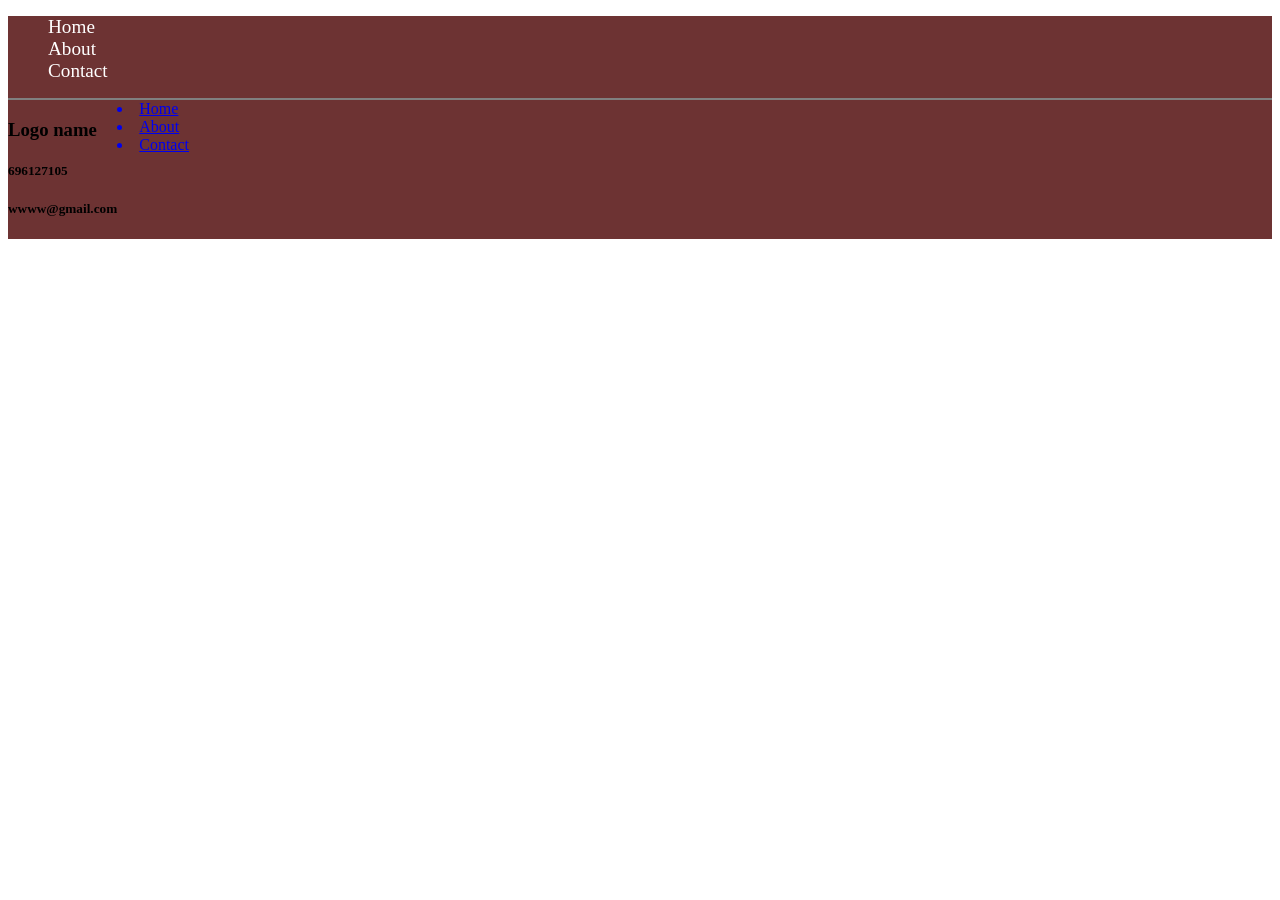
==== index.html @ 18bef87b "Merge pull request #1 from blessingchanel2/feature-layout Added Header and Footer section in index.h" ====
<!DOCTYPE html>
<html lang="en">
<head>
    <meta charset="UTF-8">
    <meta name="viewport" content="width=device-width, initial-scale=1.0">
    <title>Resto Project</title>
    <link rel="stylesheet" href="index.css">
</head>
<body>
    
    <!-- HEADER -->

    <div class="header">
        <ul class="navbar">
            <a href="#home"><li>Home</li></a>
            <a href="#About">
                <li>About</li>
            </a>
            <a href="#Contact">
                <li>Contact</li>
            </a>
        </ul>
    </div>
    
     <!--Footer-->

     <footer>
         <div class="column1">
             <h3>Logo name</h3>
             <h5>696127105</h5>
             <h5>wwww@gmail.com</h5>
         </div>
         <div class="column2">
                        <a href="#home">
                            <li>Home</li>
                        </a>
                        <a href="#About">
                            <li>About</li>
                        </a>
                        <a href="#Contact">
                            <li>Contact</li>
                        </a>
         </div>
     </footer>
</body>
</html>
---- index.css ----
.header{
    background-color: rgb(109, 51, 51);
    position: sticky;
    border: none;
    border-bottom: 2px solid grey;
}
ul a{
    text-decoration: none;
    color: white;
    font-size: 1.2em;
}
ul a li{
    list-style: none;
}

footer{
    display: flex;
    background-color: rgb(109, 51, 51);
}
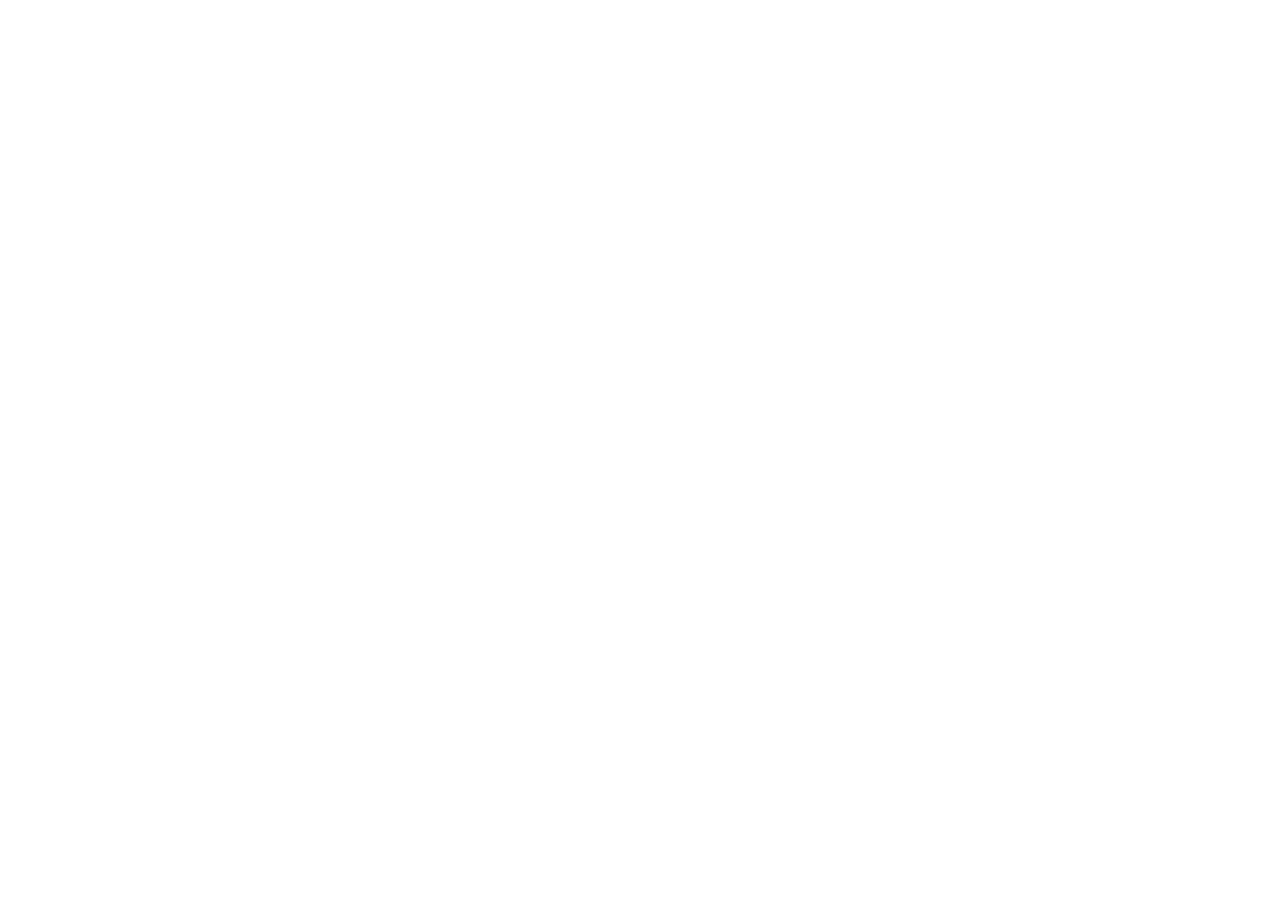
==== commit 6c0286d2: "First commit" ====
--- a/index.html
+++ b/index.html
@@ -7,40 +7,6 @@
     <link rel="stylesheet" href="index.css">
 </head>
 <body>
-    
-    <!-- HEADER -->
-
-    <div class="header">
-        <ul class="navbar">
-            <a href="#home"><li>Home</li></a>
-            <a href="#About">
-                <li>About</li>
-            </a>
-            <a href="#Contact">
-                <li>Contact</li>
-            </a>
-        </ul>
-    </div>
-    
-     <!--Footer-->
-
-     <footer>
-         <div class="column1">
-             <h3>Logo name</h3>
-             <h5>696127105</h5>
-             <h5>wwww@gmail.com</h5>
-         </div>
-         <div class="column2">
-                        <a href="#home">
-                            <li>Home</li>
-                        </a>
-                        <a href="#About">
-                            <li>About</li>
-                        </a>
-                        <a href="#Contact">
-                            <li>Contact</li>
-                        </a>
-         </div>
-     </footer>
+     
 </body>
 </html>
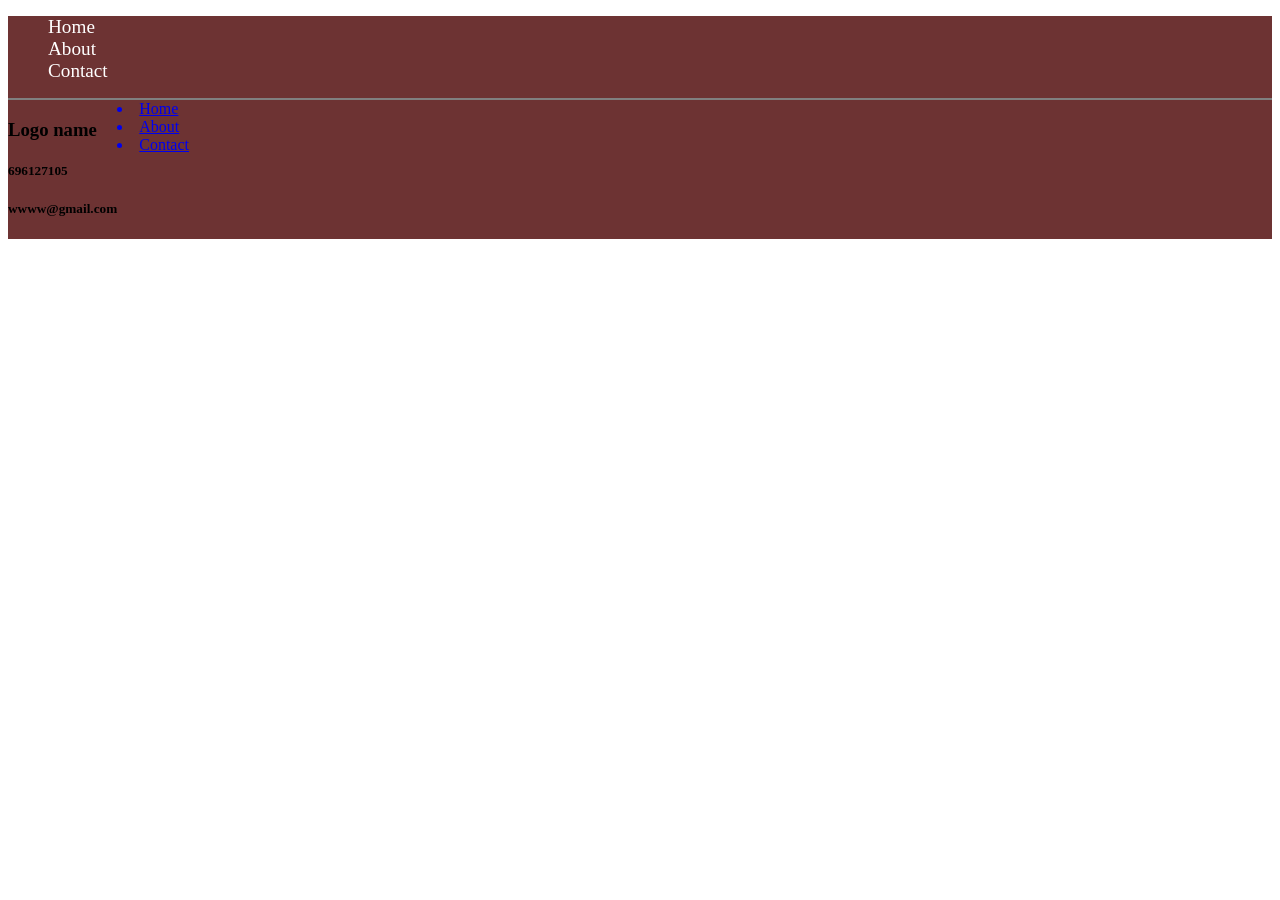
==== commit f0aa43ac: "Added Header and Footer section in index.html" ====
--- a/index.html
+++ b/index.html
@@ -7,6 +7,40 @@
     <link rel="stylesheet" href="index.css">
 </head>
 <body>
-     
+    
+    <!-- HEADER -->
+
+    <div class="header">
+        <ul class="navbar">
+            <a href="#home"><li>Home</li></a>
+            <a href="#About">
+                <li>About</li>
+            </a>
+            <a href="#Contact">
+                <li>Contact</li>
+            </a>
+        </ul>
+    </div>
+    
+     <!--Footer-->
+
+     <footer>
+         <div class="column1">
+             <h3>Logo name</h3>
+             <h5>696127105</h5>
+             <h5>wwww@gmail.com</h5>
+         </div>
+         <div class="column2">
+                        <a href="#home">
+                            <li>Home</li>
+                        </a>
+                        <a href="#About">
+                            <li>About</li>
+                        </a>
+                        <a href="#Contact">
+                            <li>Contact</li>
+                        </a>
+         </div>
+     </footer>
 </body>
 </html>
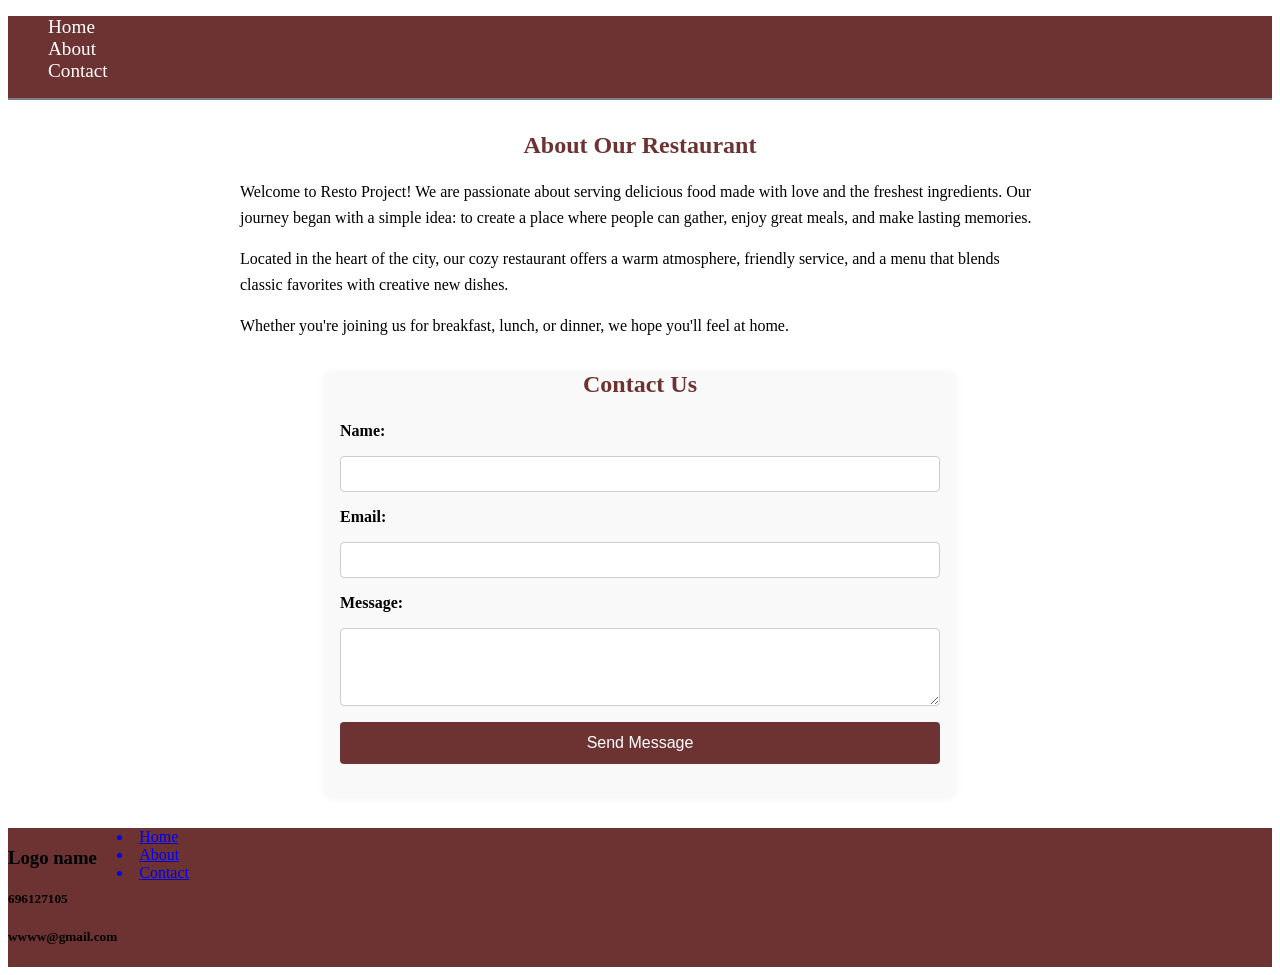
==== commit 54098231: "addition of about and contact pert" ====
--- a/index.html
+++ b/index.html
@@ -22,7 +22,32 @@
         </ul>
     </div>
     
-     <!--Footer-->
+
+        <!-- ABOUT SECTION -->
+        <main>
+            <section class="about-section">
+                <h1>About Our Restaurant</h1>
+                <p>Welcome to Resto Project! We are passionate about serving delicious food made with love and the freshest ingredients. Our journey began with a simple idea: to create a place where people can gather, enjoy great meals, and make lasting memories.</p>
+                <p>Located in the heart of the city, our cozy restaurant offers a warm atmosphere, friendly service, and a menu that blends classic favorites with creative new dishes.</p>
+                <p>Whether you're joining us for breakfast, lunch, or dinner, we hope you'll feel at home.</p>
+            </section>
+        </main>
+
+            <!-- CONTACT SECTION -->
+            <section class="contact-section">
+                <h1>Contact Us</h1>
+                <form class="contact-form">
+                    <label for="name">Name:</label>
+                    <input type="text" id="name" name="name" required>
+                    <label for="email">Email:</label>
+                    <input type="email" id="email" name="email" required>
+                    <label for="message">Message:</label>
+                    <textarea id="message" name="message" rows="4" required></textarea>
+                    <button type="submit">Send Message</button>
+                </form>
+            </section>
+
+         <!--Footer-->
 
      <footer>
          <div class="column1">
--- a/index.css
+++ b/index.css
@@ -1,3 +1,49 @@
+.about-section p{
+    line-height: 1.6;
+    margin-bottom: 1rem;
+}
+
+.contact-section {
+    max-width: 600px;
+    margin: 2rem auto;
+    padding: 0 1rem 2rem 1rem;
+    background: #f9f9f9;
+    border-radius: 8px;
+    box-shadow: 0 2px 8px rgba(0,0,0,0.05);
+}
+.contact-section h1 {
+    text-align: center;
+    color: rgb(109, 51, 51);
+    margin-bottom: 1.5rem;
+}
+.contact-form {
+    display: flex;
+    flex-direction: column;
+    gap: 1rem;
+}
+.contact-form label {
+    font-weight: bold;
+}
+.contact-form input,
+.contact-form textarea {
+    padding: 0.5rem;
+    border: 1px solid #ccc;
+    border-radius: 4px;
+    font-size: 1em;
+}
+.contact-form button {
+    background: rgb(109, 51, 51);
+    color: #fff;
+    border: none;
+    padding: 0.75rem;
+    border-radius: 4px;
+    font-size: 1em;
+    cursor: pointer;
+    transition: background 0.2s;
+}
+.contact-form button:hover {
+    background: #7a3535;
+}
 .header{
     background-color: rgb(109, 51, 51);
     position: sticky;
@@ -16,4 +62,20 @@
 footer{
     display: flex;
     background-color: rgb(109, 51, 51);
+}
+
+.about-section{
+    max-width: 800px;
+    margin: 2rem auto;
+    padding: 0 1rem;
+}
+
+.about-section h1{
+    text-align: center;
+    color: rgb(109, 51, 51);
+}
+
+.about-section p{
+    line-height: 1.6;
+    margin-bottom: 1rem;
 }
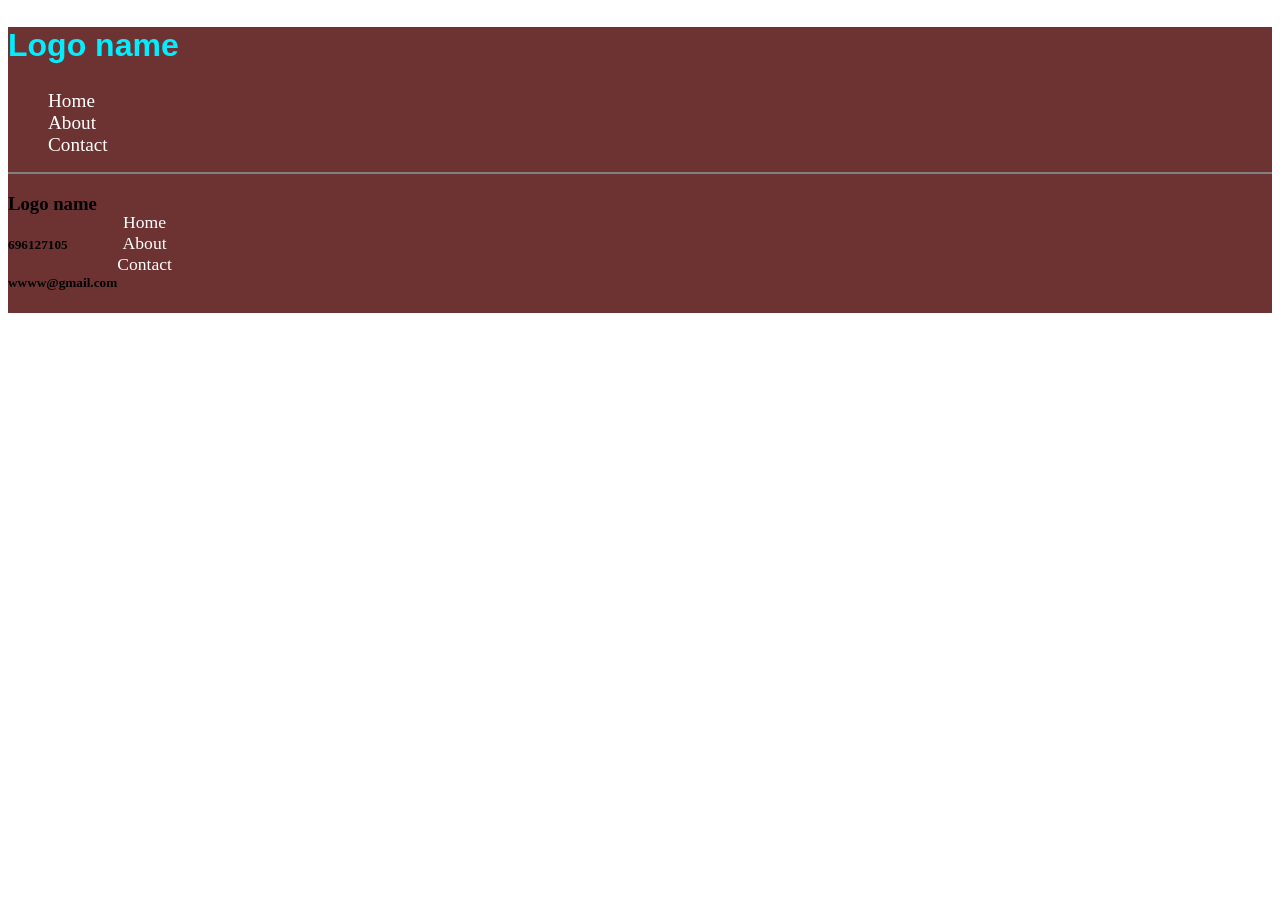
==== commit 49f10ce1: "modified header and footer section" ====
--- a/index.html
+++ b/index.html
@@ -11,6 +11,9 @@
     <!-- HEADER -->
 
     <div class="header">
+        <div class="logo">
+            <h2>Logo name</h2>
+        </div>
         <ul class="navbar">
             <a href="#home"><li>Home</li></a>
             <a href="#About">
@@ -22,32 +25,7 @@
         </ul>
     </div>
     
-
-        <!-- ABOUT SECTION -->
-        <main>
-            <section class="about-section">
-                <h1>About Our Restaurant</h1>
-                <p>Welcome to Resto Project! We are passionate about serving delicious food made with love and the freshest ingredients. Our journey began with a simple idea: to create a place where people can gather, enjoy great meals, and make lasting memories.</p>
-                <p>Located in the heart of the city, our cozy restaurant offers a warm atmosphere, friendly service, and a menu that blends classic favorites with creative new dishes.</p>
-                <p>Whether you're joining us for breakfast, lunch, or dinner, we hope you'll feel at home.</p>
-            </section>
-        </main>
-
-            <!-- CONTACT SECTION -->
-            <section class="contact-section">
-                <h1>Contact Us</h1>
-                <form class="contact-form">
-                    <label for="name">Name:</label>
-                    <input type="text" id="name" name="name" required>
-                    <label for="email">Email:</label>
-                    <input type="email" id="email" name="email" required>
-                    <label for="message">Message:</label>
-                    <textarea id="message" name="message" rows="4" required></textarea>
-                    <button type="submit">Send Message</button>
-                </form>
-            </section>
-
-         <!--Footer-->
+     <!--Footer-->
 
      <footer>
          <div class="column1">
--- a/index.css
+++ b/index.css
@@ -1,49 +1,3 @@
-.about-section p{
-    line-height: 1.6;
-    margin-bottom: 1rem;
-}
-
-.contact-section {
-    max-width: 600px;
-    margin: 2rem auto;
-    padding: 0 1rem 2rem 1rem;
-    background: #f9f9f9;
-    border-radius: 8px;
-    box-shadow: 0 2px 8px rgba(0,0,0,0.05);
-}
-.contact-section h1 {
-    text-align: center;
-    color: rgb(109, 51, 51);
-    margin-bottom: 1.5rem;
-}
-.contact-form {
-    display: flex;
-    flex-direction: column;
-    gap: 1rem;
-}
-.contact-form label {
-    font-weight: bold;
-}
-.contact-form input,
-.contact-form textarea {
-    padding: 0.5rem;
-    border: 1px solid #ccc;
-    border-radius: 4px;
-    font-size: 1em;
-}
-.contact-form button {
-    background: rgb(109, 51, 51);
-    color: #fff;
-    border: none;
-    padding: 0.75rem;
-    border-radius: 4px;
-    font-size: 1em;
-    cursor: pointer;
-    transition: background 0.2s;
-}
-.contact-form button:hover {
-    background: #7a3535;
-}
 .header{
     background-color: rgb(109, 51, 51);
     position: sticky;
@@ -63,19 +17,29 @@
     display: flex;
     background-color: rgb(109, 51, 51);
 }
+.logo h2{
+    font-family: Verdana, Geneva, Tahoma, sans-serif;
+    font-size: 2rem;
+    color: #0ef;
+    font-weight: bold;
+    display: flex;
+}
+.column2{
+    display: flex;
+    flex-direction: column;
+    justify-content: center;
+    align-items: center;
 
-.about-section{
-    max-width: 800px;
-    margin: 2rem auto;
-    padding: 0 1rem;
 }
-
-.about-section h1{
-    text-align: center;
-    color: rgb(109, 51, 51);
+.column2 a{
+    text-decoration: none;
 }
-
-.about-section p{
-    line-height: 1.6;
-    margin-bottom: 1rem;
+.column2 a li{
+    list-style: none;
+    font-size: 1.1em;
+    color: white;
+}
+.column2 a li:hover{
+    color: #0ef;
+    font-size: 1.3em;
 }
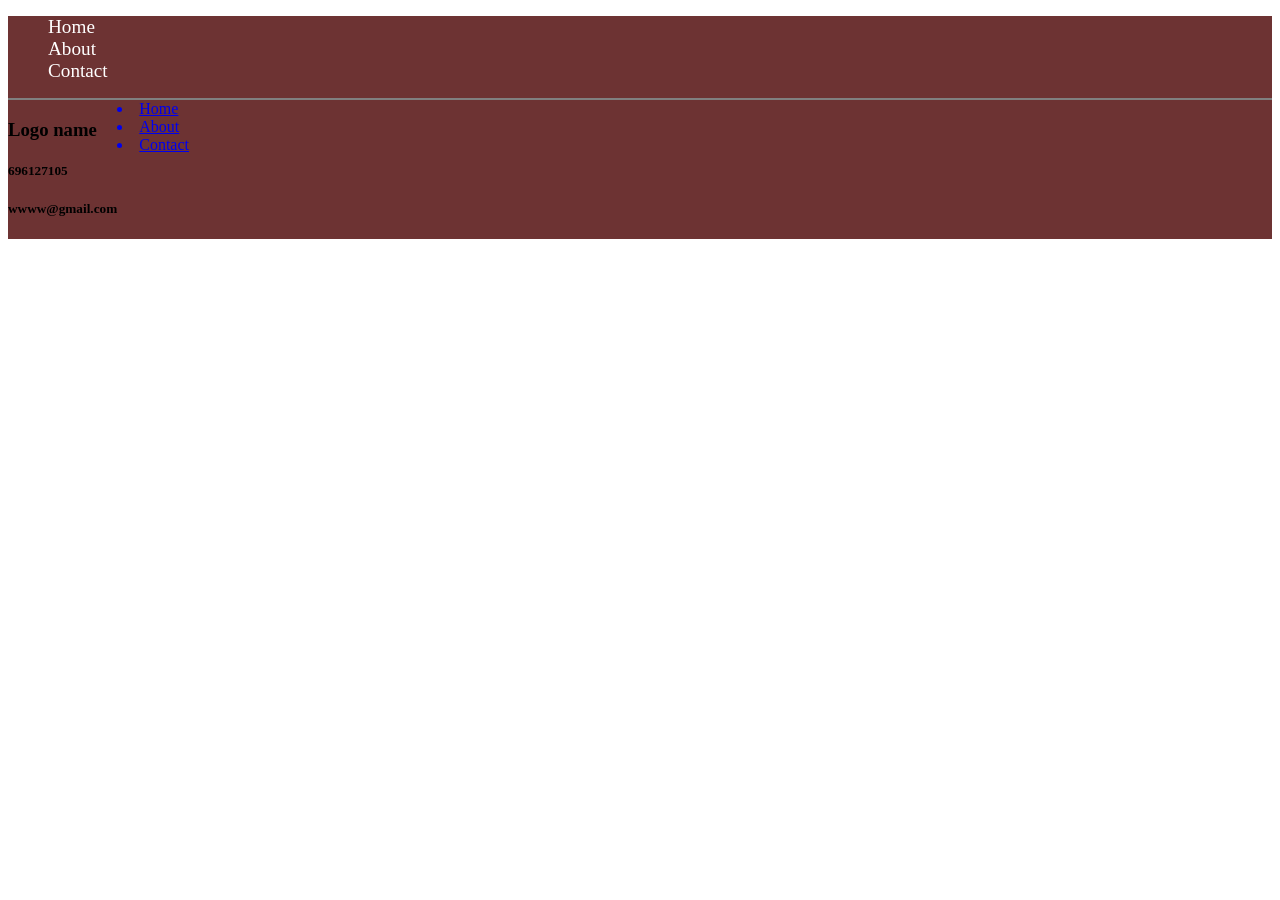
==== commit 9f3c50f1: "Revert "modified header and footer section" This reverts commit 49f10ce116d400a62cb121e14ede60307615" ====
--- a/index.html
+++ b/index.html
@@ -11,9 +11,6 @@
     <!-- HEADER -->
 
     <div class="header">
-        <div class="logo">
-            <h2>Logo name</h2>
-        </div>
         <ul class="navbar">
             <a href="#home"><li>Home</li></a>
             <a href="#About">
--- a/index.css
+++ b/index.css
@@ -16,30 +16,4 @@
 footer{
     display: flex;
     background-color: rgb(109, 51, 51);
-}
-.logo h2{
-    font-family: Verdana, Geneva, Tahoma, sans-serif;
-    font-size: 2rem;
-    color: #0ef;
-    font-weight: bold;
-    display: flex;
-}
-.column2{
-    display: flex;
-    flex-direction: column;
-    justify-content: center;
-    align-items: center;
-
-}
-.column2 a{
-    text-decoration: none;
-}
-.column2 a li{
-    list-style: none;
-    font-size: 1.1em;
-    color: white;
-}
-.column2 a li:hover{
-    color: #0ef;
-    font-size: 1.3em;
 }
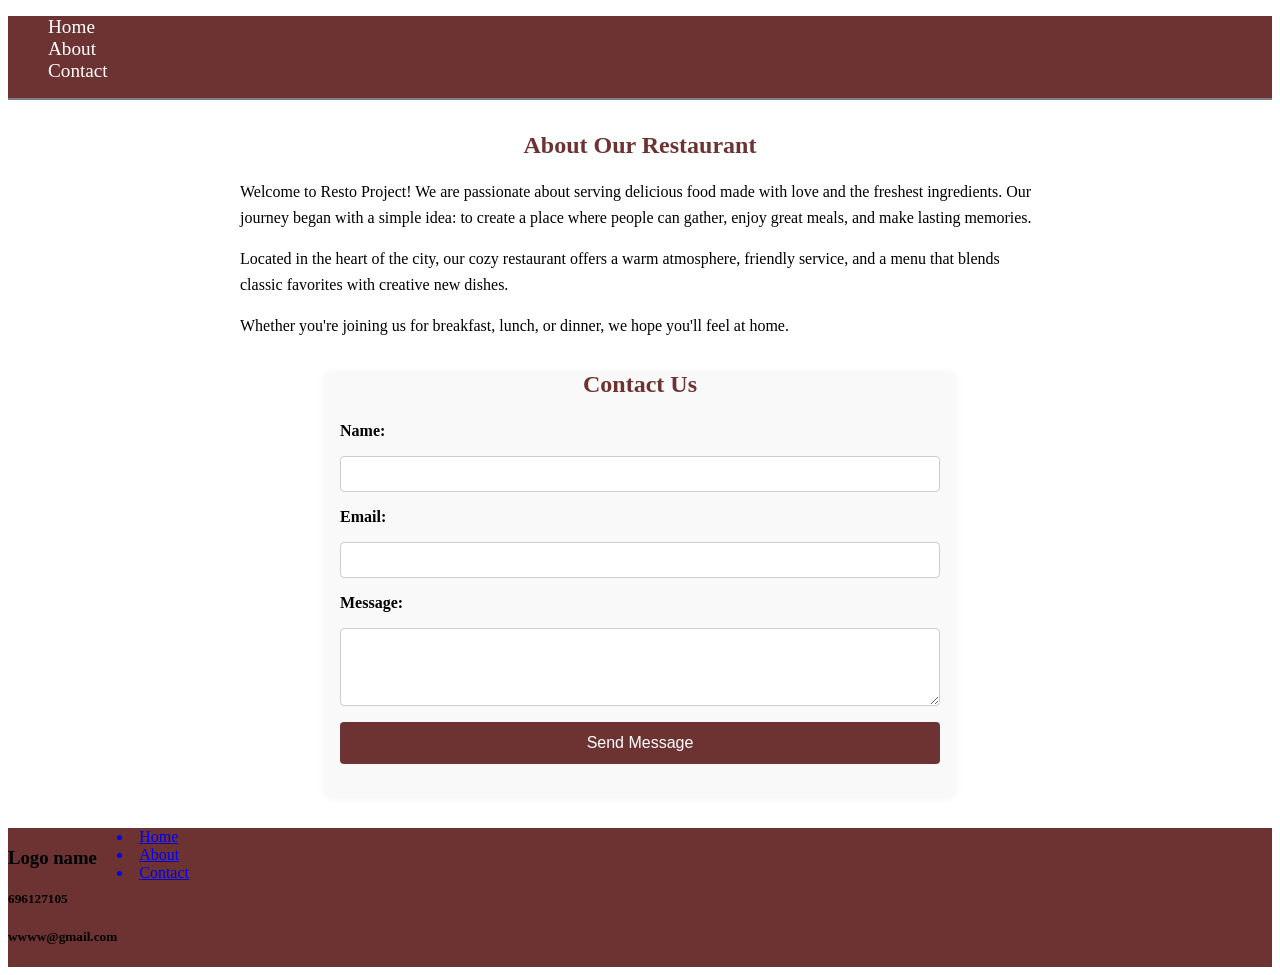
==== commit 4911b52a: "Merge pull request #5 from blessingchanel2/feature-about-contact addition of about and contact part" ====
--- a/index.html
+++ b/index.html
@@ -22,7 +22,32 @@
         </ul>
     </div>
     
-     <!--Footer-->
+
+        <!-- ABOUT SECTION -->
+        <main>
+            <section class="about-section">
+                <h1>About Our Restaurant</h1>
+                <p>Welcome to Resto Project! We are passionate about serving delicious food made with love and the freshest ingredients. Our journey began with a simple idea: to create a place where people can gather, enjoy great meals, and make lasting memories.</p>
+                <p>Located in the heart of the city, our cozy restaurant offers a warm atmosphere, friendly service, and a menu that blends classic favorites with creative new dishes.</p>
+                <p>Whether you're joining us for breakfast, lunch, or dinner, we hope you'll feel at home.</p>
+            </section>
+        </main>
+
+            <!-- CONTACT SECTION -->
+            <section class="contact-section">
+                <h1>Contact Us</h1>
+                <form class="contact-form">
+                    <label for="name">Name:</label>
+                    <input type="text" id="name" name="name" required>
+                    <label for="email">Email:</label>
+                    <input type="email" id="email" name="email" required>
+                    <label for="message">Message:</label>
+                    <textarea id="message" name="message" rows="4" required></textarea>
+                    <button type="submit">Send Message</button>
+                </form>
+            </section>
+
+         <!--Footer-->
 
      <footer>
          <div class="column1">
--- a/index.css
+++ b/index.css
@@ -1,3 +1,49 @@
+.about-section p{
+    line-height: 1.6;
+    margin-bottom: 1rem;
+}
+
+.contact-section {
+    max-width: 600px;
+    margin: 2rem auto;
+    padding: 0 1rem 2rem 1rem;
+    background: #f9f9f9;
+    border-radius: 8px;
+    box-shadow: 0 2px 8px rgba(0,0,0,0.05);
+}
+.contact-section h1 {
+    text-align: center;
+    color: rgb(109, 51, 51);
+    margin-bottom: 1.5rem;
+}
+.contact-form {
+    display: flex;
+    flex-direction: column;
+    gap: 1rem;
+}
+.contact-form label {
+    font-weight: bold;
+}
+.contact-form input,
+.contact-form textarea {
+    padding: 0.5rem;
+    border: 1px solid #ccc;
+    border-radius: 4px;
+    font-size: 1em;
+}
+.contact-form button {
+    background: rgb(109, 51, 51);
+    color: #fff;
+    border: none;
+    padding: 0.75rem;
+    border-radius: 4px;
+    font-size: 1em;
+    cursor: pointer;
+    transition: background 0.2s;
+}
+.contact-form button:hover {
+    background: #7a3535;
+}
 .header{
     background-color: rgb(109, 51, 51);
     position: sticky;
@@ -16,4 +62,20 @@
 footer{
     display: flex;
     background-color: rgb(109, 51, 51);
+}
+
+.about-section{
+    max-width: 800px;
+    margin: 2rem auto;
+    padding: 0 1rem;
+}
+
+.about-section h1{
+    text-align: center;
+    color: rgb(109, 51, 51);
+}
+
+.about-section p{
+    line-height: 1.6;
+    margin-bottom: 1rem;
 }
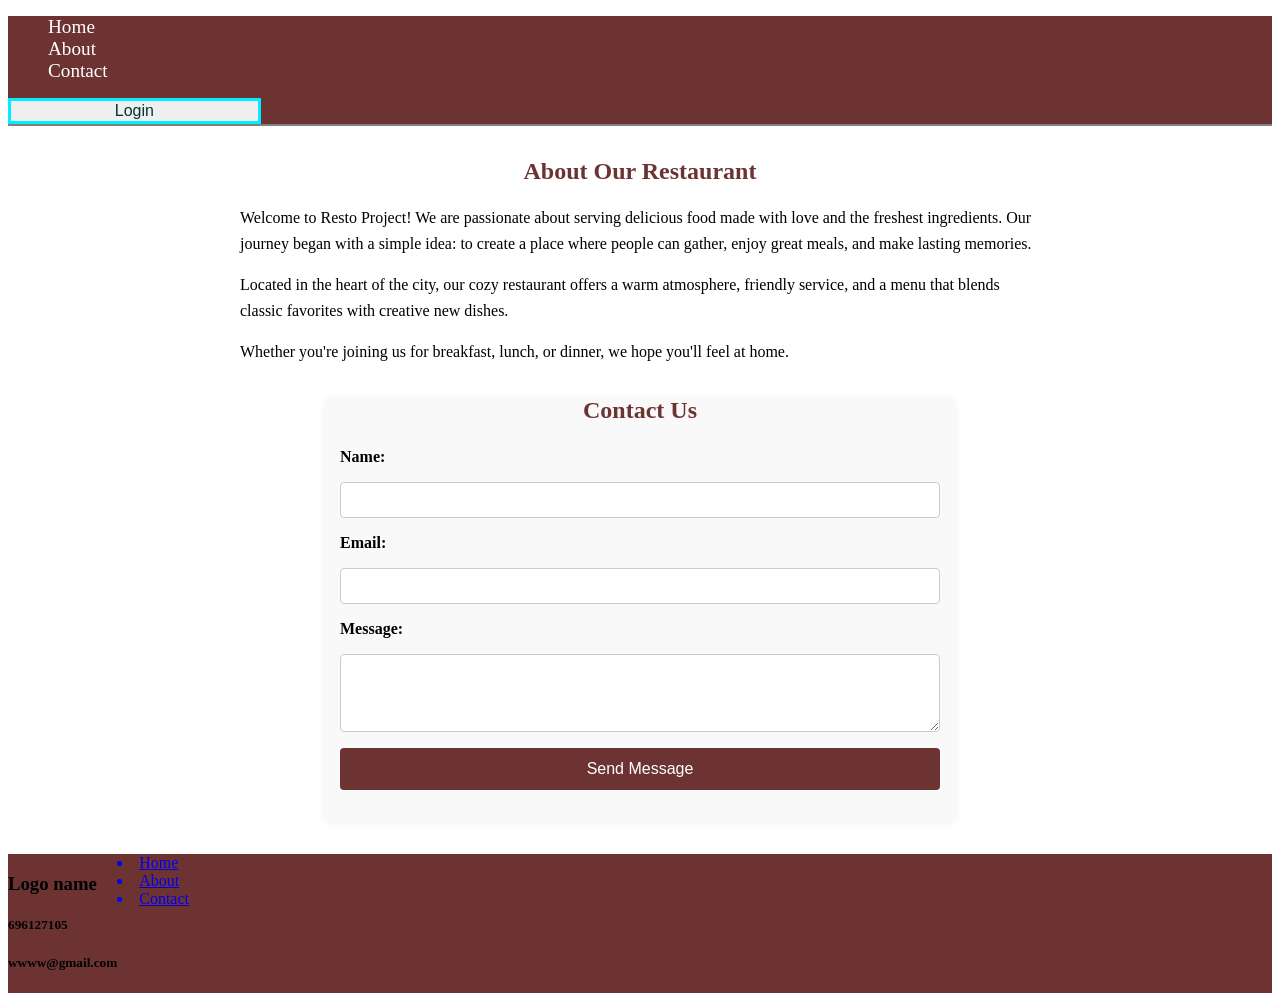
==== commit cdd6723d: "Merge pull request #6 from blessingchanel2/feature-layout adding login button in index.html" ====
--- a/index.html
+++ b/index.html
@@ -20,6 +20,7 @@
                 <li>Contact</li>
             </a>
         </ul>
+        <button>Login</button>
     </div>
     
 
--- a/index.css
+++ b/index.css
@@ -44,6 +44,8 @@
 .contact-form button:hover {
     background: #7a3535;
 }
+
+/* header */
 .header{
     background-color: rgb(109, 51, 51);
     position: sticky;
@@ -58,7 +60,14 @@
 ul a li{
     list-style: none;
 }
+.header button{
+    width: 20%;
+    border: 3px solid #0ef;
+    font-size: 1em;
+    color: rgb(3, 52, 54);
+}
 
+/*footer*/
 footer{
     display: flex;
     background-color: rgb(109, 51, 51);
